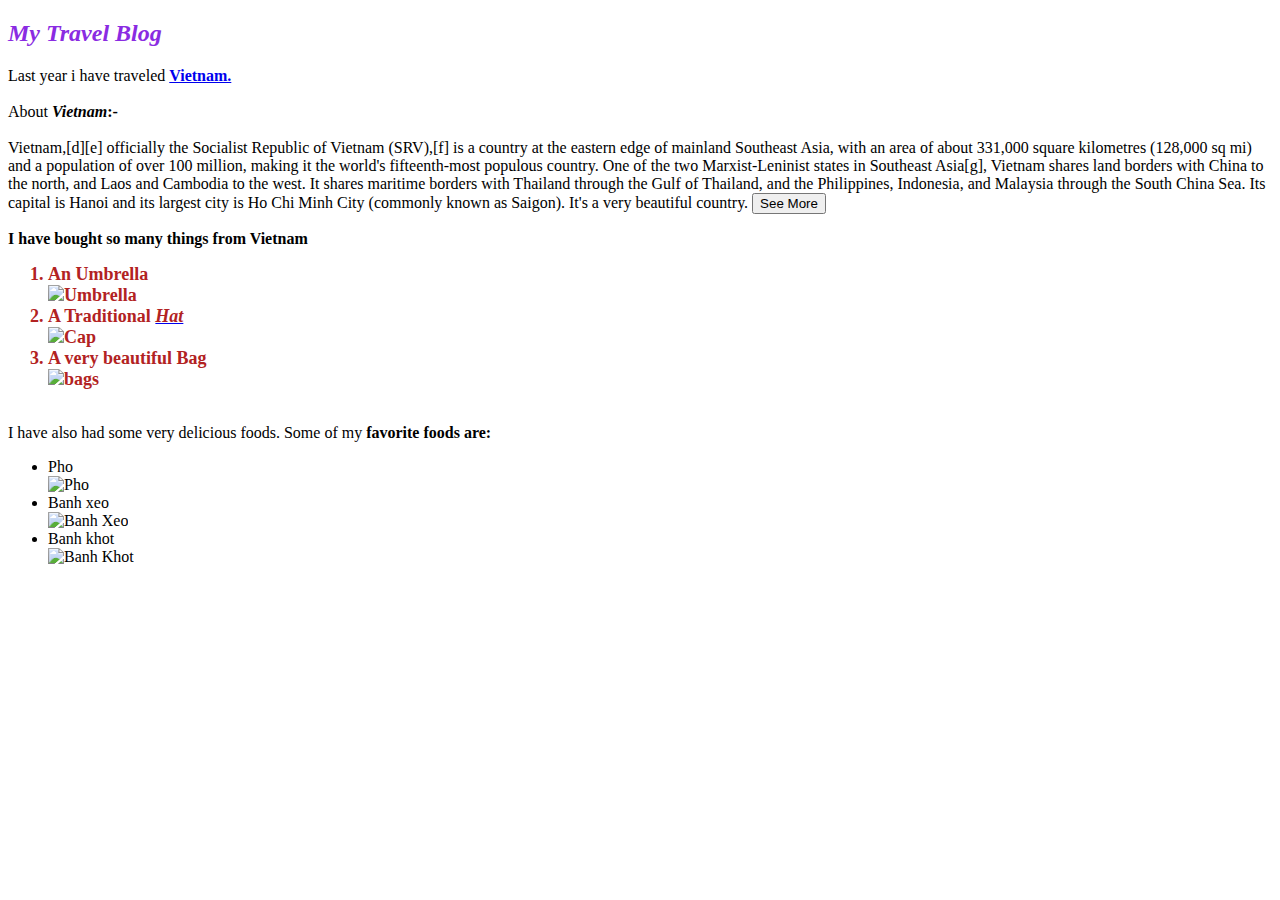
==== practice task-1.html @ 898b99cb "added link to my travel blog of vietnam" ====
<!DOCTYPE html>
<html lang="en">
<head>
    <meta charset="UTF-8">
    <meta name="viewport" content="width=device-width, initial-scale=1.0">
    <title>My Travel Blog</title>
    <link rel="shortcut icon" href="Images/Ghit icon.ico" type="image/x-icon">
    <style>
        .things{
            color:firebrick;
            font-size: large;
            font-weight: 600;
        }
    </style>
</head>
<body>
    <!--This is the head section-->
    <h2 style="color: blueviolet;"><i>My Travel Blog</i></h2>
    <div>
        <p>Last year i have traveled <a href="https://en.wikipedia.org/wiki/Vietnam" target="_blank"><b>Vietnam.</b></a> <br> <br>About <b><i>Vietnam</i>:-</b> <br><br>Vietnam,[d][e] officially the Socialist Republic of Vietnam (SRV),[f] is a country at the eastern edge of mainland Southeast Asia, with an area of about 331,000 square kilometres (128,000 sq mi) and a population of over 100 million, making it the world's fifteenth-most populous country. One of the two Marxist-Leninist states in Southeast Asia[g], Vietnam shares land borders with China to the north, and Laos and Cambodia to the west. It shares maritime borders with Thailand through the Gulf of Thailand, and the Philippines, Indonesia, and Malaysia through the South China Sea. Its capital is Hanoi and its largest city is Ho Chi Minh City (commonly known as Saigon). It's a very beautiful country. <a href="About Vietnam.html" target="_blank"><button>See More</button></a></p>
    </div>
    <div>
        <span><b>I have bought so many things from Vietnam</b></span>
        <ol>
            <li class="things">An Umbrella <br>
            <img src="Images/Vietnam Umbrella.jpg" alt="Umbrella" width="200" height="150">
        </li>
            <li class="things">A Traditional <a href="https://www.shutterstock.com/search/traditional-vietnamese-hat" target="_blank"><i style="color: firebrick;">Hat</i></a> <br>
            <img src="Images/Vietnam Caps.jpg" alt="Cap" width="200" height="150">
        </li>
            <li class="things">A very beautiful Bag <br>
            <img src="Images/Vietnam bags.jpg" alt="bags" width="200" height="150">
        </li>
        </ol>
        <br>
        I have also had some very delicious foods. Some of my <b>favorite foods are:</b>
        <ul>
            <li class="foods">Pho <br>
                <img src="Images/Vietname Foods/Pho.jpg" alt="Pho" width="200" height="150">
            </li>
            <li class="foods">Banh xeo <br>
            <img src="Images/Vietname Foods/Bahn Xeo.webp" alt="Banh Xeo" width="200" height="150">
        </li>
            <li class="foods">Banh khot <br>
            <img src="Images/Vietname Foods/Banh kot.webp" alt="Banh Khot" width="200"height150>
        </li>
        </ul>
    </div>
</body>
</html>
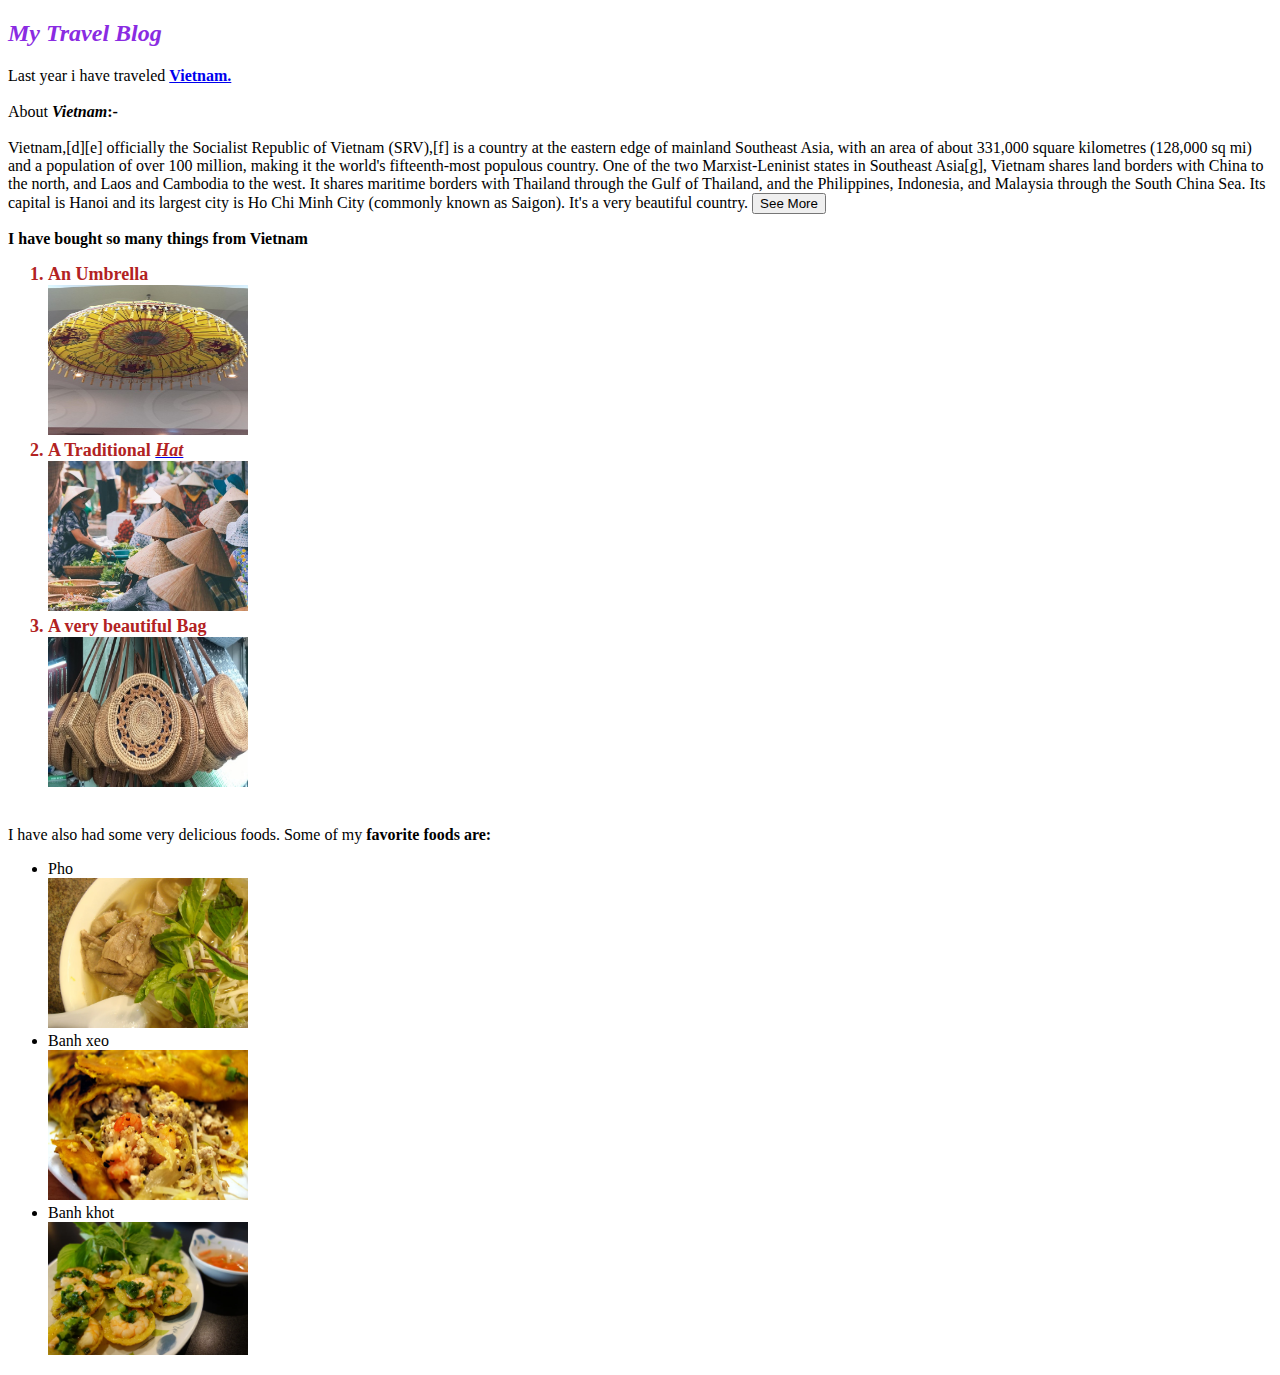
==== commit e0147ef3: "added new photos" ====
--- a/practice task-1.html
+++ b/practice task-1.html
@@ -17,32 +17,32 @@
     <!--This is the head section-->
     <h2 style="color: blueviolet;"><i>My Travel Blog</i></h2>
     <div>
-        <p>Last year i have traveled <a href="https://en.wikipedia.org/wiki/Vietnam" target="_blank"><b>Vietnam.</b></a> <br> <br>About <b><i>Vietnam</i>:-</b> <br><br>Vietnam,[d][e] officially the Socialist Republic of Vietnam (SRV),[f] is a country at the eastern edge of mainland Southeast Asia, with an area of about 331,000 square kilometres (128,000 sq mi) and a population of over 100 million, making it the world's fifteenth-most populous country. One of the two Marxist-Leninist states in Southeast Asia[g], Vietnam shares land borders with China to the north, and Laos and Cambodia to the west. It shares maritime borders with Thailand through the Gulf of Thailand, and the Philippines, Indonesia, and Malaysia through the South China Sea. Its capital is Hanoi and its largest city is Ho Chi Minh City (commonly known as Saigon). It's a very beautiful country. <a href="About Vietnam.html" target="_blank"><button>See More</button></a></p>
+        <p>Last year i have traveled <a href="https://en.wikipedia.org/wiki/Vietnam" target="_blank"><b>Vietnam.</b></a> <br> <br>About <b><i>Vietnam</i>:-</b> <br><br>Vietnam,[d][e] officially the Socialist Republic of Vietnam (SRV),[f] is a country at the eastern edge of mainland Southeast Asia, with an area of about 331,000 square kilometres (128,000 sq mi) and a population of over 100 million, making it the world's fifteenth-most populous country. One of the two Marxist-Leninist states in Southeast Asia[g], Vietnam shares land borders with China to the north, and Laos and Cambodia to the west. It shares maritime borders with Thailand through the Gulf of Thailand, and the Philippines, Indonesia, and Malaysia through the South China Sea. Its capital is Hanoi and its largest city is Ho Chi Minh City (commonly known as Saigon). It's a very beautiful country. <a href="https://en.wikipedia.org/wiki/Vietnam" target="_blank"><button>See More</button></a></p>
     </div>
     <div>
         <span><b>I have bought so many things from Vietnam</b></span>
         <ol>
             <li class="things">An Umbrella <br>
-            <img src="Images/Vietnam Umbrella.jpg" alt="Umbrella" width="200" height="150">
+            <img src="images/Vietnam Umbrella.jpg" alt="Umbrella" width="200" height="150">
         </li>
             <li class="things">A Traditional <a href="https://www.shutterstock.com/search/traditional-vietnamese-hat" target="_blank"><i style="color: firebrick;">Hat</i></a> <br>
-            <img src="Images/Vietnam Caps.jpg" alt="Cap" width="200" height="150">
+            <img src="images/Vietnam Caps.jpg" alt="Cap" width="200" height="150">
         </li>
             <li class="things">A very beautiful Bag <br>
-            <img src="Images/Vietnam bags.jpg" alt="bags" width="200" height="150">
+            <img src="images/Vietnam bags.jpg" alt="bags" width="200" height="150">
         </li>
         </ol>
         <br>
         I have also had some very delicious foods. Some of my <b>favorite foods are:</b>
         <ul>
             <li class="foods">Pho <br>
-                <img src="Images/Vietname Foods/Pho.jpg" alt="Pho" width="200" height="150">
+                <img src="images/Vietname Foods/Pho.jpg" alt="Pho" width="200" height="150">
             </li>
             <li class="foods">Banh xeo <br>
-            <img src="Images/Vietname Foods/Bahn Xeo.webp" alt="Banh Xeo" width="200" height="150">
+            <img src="images/Vietname Foods/Bahn Xeo.webp" alt="Banh Xeo" width="200" height="150">
         </li>
             <li class="foods">Banh khot <br>
-            <img src="Images/Vietname Foods/Banh kot.webp" alt="Banh Khot" width="200"height150>
+            <img src="images/Vietname Foods/Banh kot.webp" alt="Banh Khot" width="200"height150>
         </li>
         </ul>
     </div>
